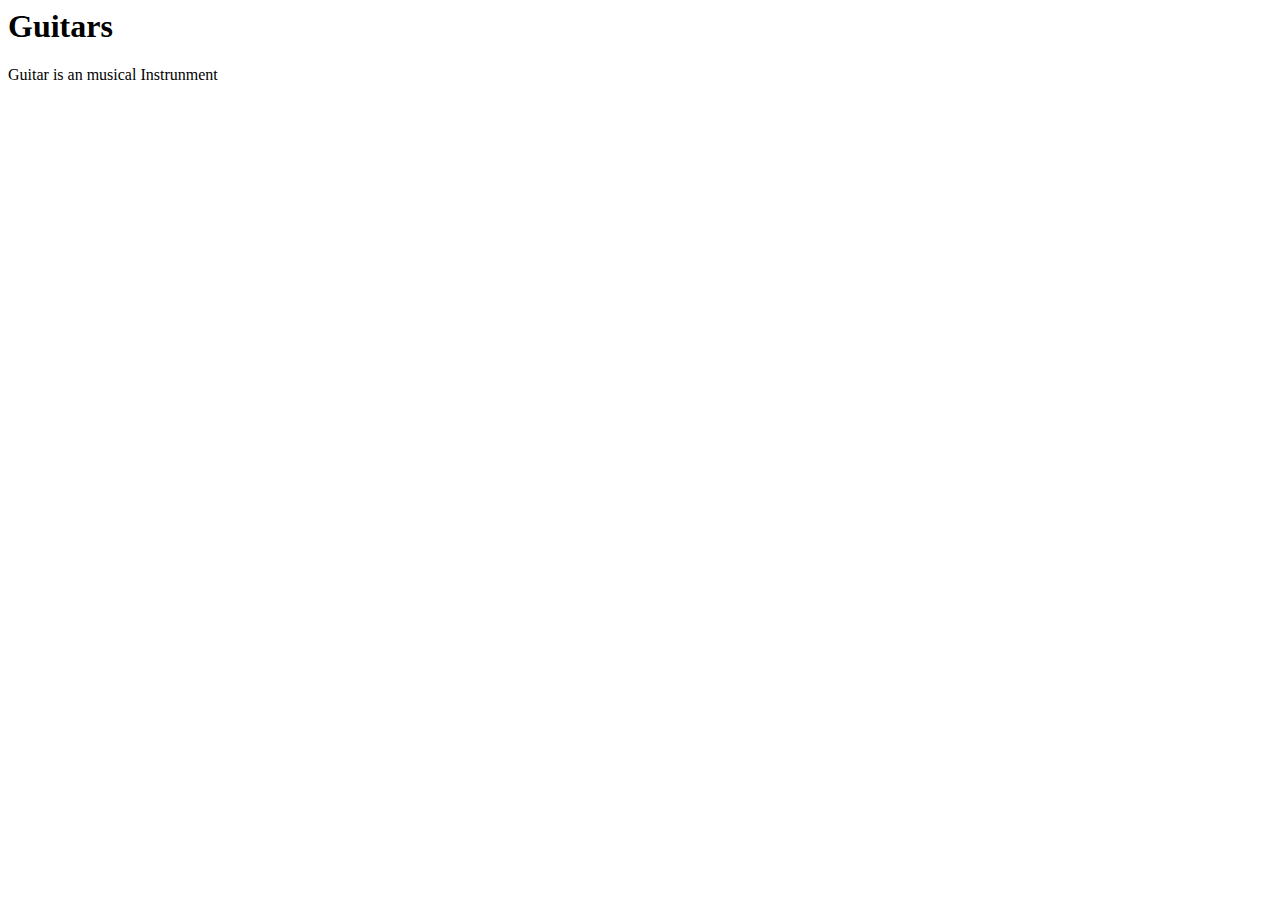
==== guitars.html @ 172baa90 "Chapter 7:Styling Links" ====
<html lang="en">
<head>
    <meta charset="UTF-8">
    <meta http-equiv="X-UA-Compatible" content="IE=edge">
    <meta name="viewport" content="width=device-width, initial-scale=1.0">
    <title>Guitars</title>
</head>
<body>
    <h1>Guitars</h1>
    <p>Guitar is an musical Instrunment</p>
</body>
</html>
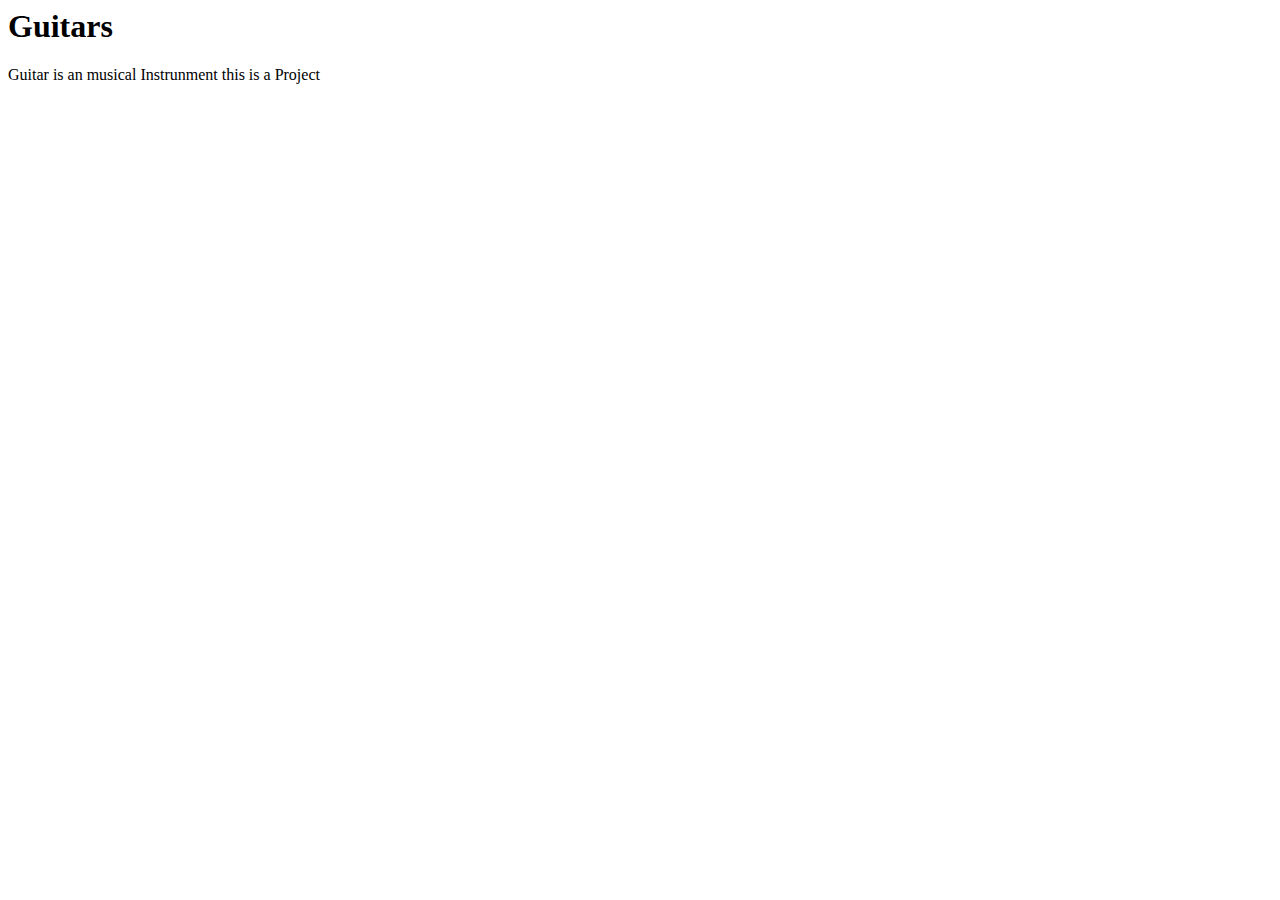
==== commit 8580cc87: "Project 1" ====
--- a/guitars.html
+++ b/guitars.html
@@ -7,6 +7,6 @@
 </head>
 <body>
     <h1>Guitars</h1>
-    <p>Guitar is an musical Instrunment</p>
+    <p>Guitar is an musical Instrunment this is a Project</p>
 </body>
 </html>